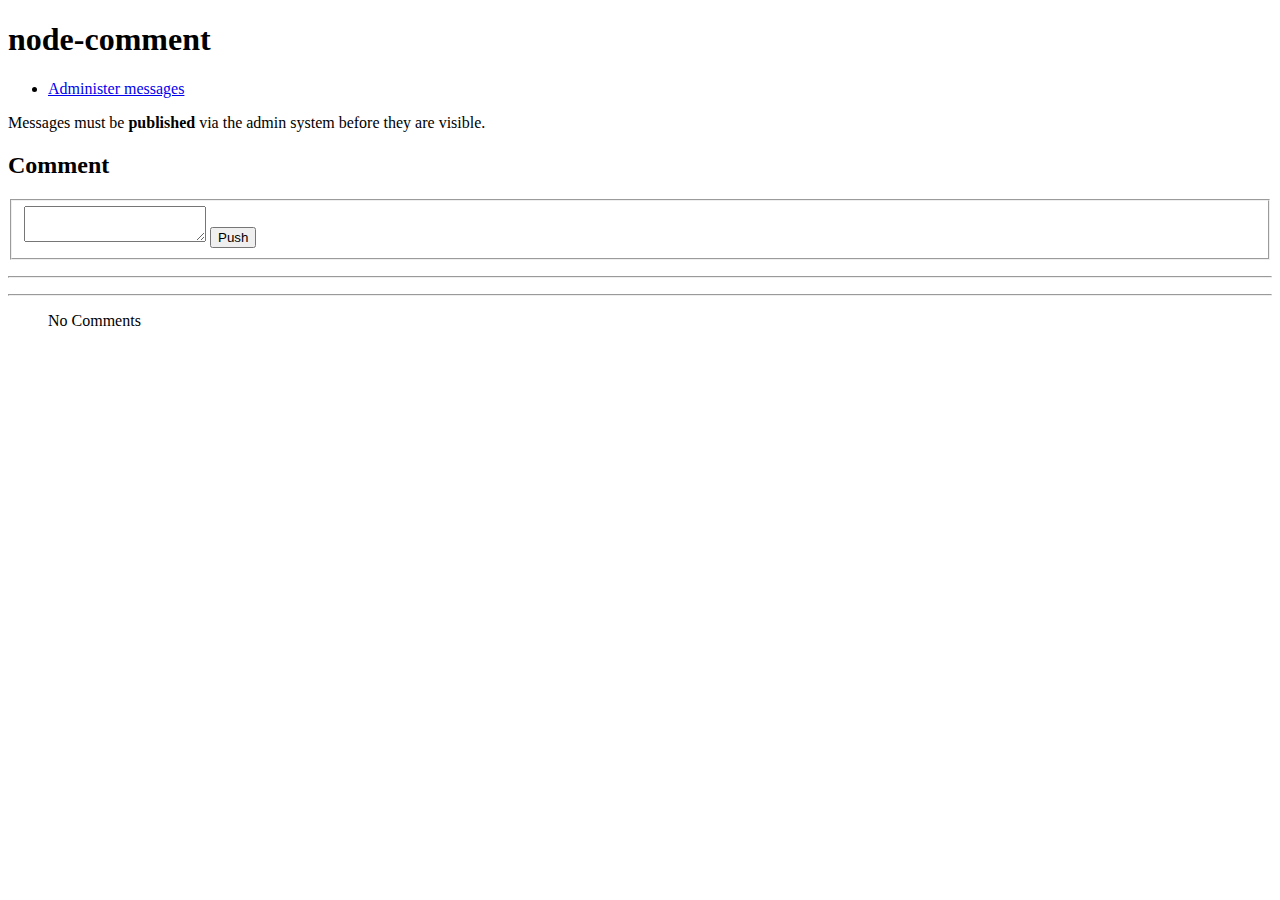
==== public/index.html @ 36d7f4ae "Merge branch 'master' of git://github.com/davidlowry/node-comment into davidlowry/master" ====
<!DOCTYPE HTML PUBLIC "-//W3C//DTD HTML 4.01//EN" "http://www.w3.org/TR/html4/strict.dtd"> 
<html lang="en"> 
<head> 
  <meta http-equiv="Content-Type" content="text/html; charset=utf-8" /> 
  <title>PoC</title>
  
  <script src="/js/dep/jquery.js" type="text/javascript"></script>
  <script src="/js/dep/jquery.jsonp.js" type="text/javascript"></script>
  <script src="/js/lib/poll_client.js" type="text/javascript"></script>
  <script src="/js/lib/push_client.js" type="text/javascript"></script>
  
  
  <link rel="stylesheet" type="text/css" href="/css/reset.css" media="screen" />
	<link rel="stylesheet" type="text/css" href="/css/text.css" media="screen" />
	<link rel="stylesheet" type="text/css" href="/css/grid.css" media="screen" />
	<link rel="stylesheet" type="text/css" href="/css/layout.css" media="screen" />
	<link rel="stylesheet" type="text/css" href="/css/nav.css" media="screen" />
	
  <link rel="stylesheet" href="/css/master.css" type="text/css" media="screen, projection">
</head>
<body>
  <div class="container_16">
    <h1>node-comment</h1>
    <ul class="menu">
      <li><a href="admin.html">Administer messages</a></li>
    </ul>
    
    <p>Messages must be <strong>published</strong> via the admin system before they are visible.</p>
    
    <form>
      <h2>Comment</h2>
      <fieldset>
        <textarea id="message"></textarea>
        <input type="submit" value="Push">
      </fieldset>
      <p id="pushstatus"></p>
    </form>
    
    <hr />
    <p id="status"></p>
    <hr />

    <ul id="messages">No Comments</ul>
  </div>
</body>
</html>
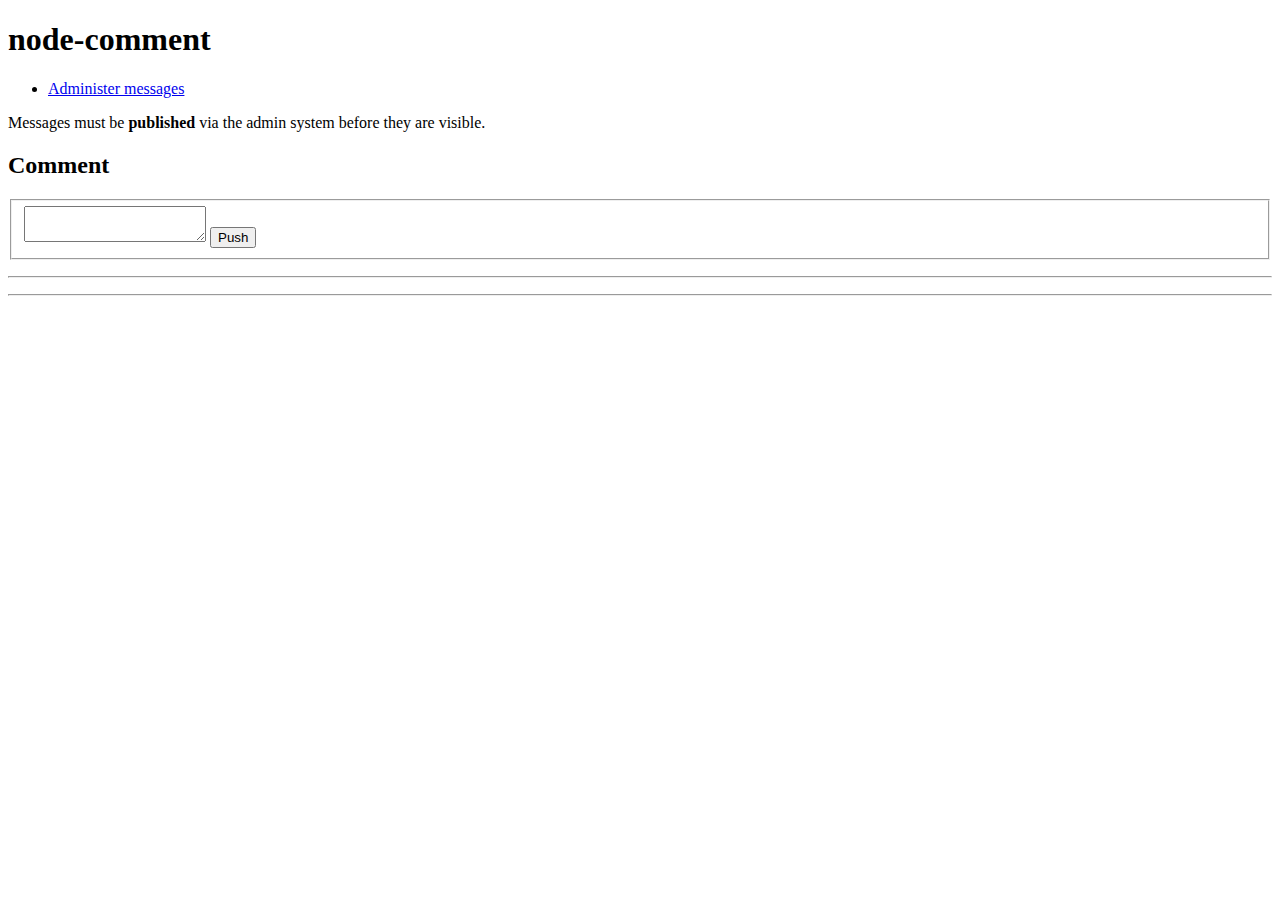
==== commit 6d6ed030: "Trying to get admin server to work properly, by not re-sending approved messages to the admin backen" ====
--- a/public/index.html
+++ b/public/index.html
@@ -2,10 +2,13 @@
 <html lang="en"> 
 <head> 
   <meta http-equiv="Content-Type" content="text/html; charset=utf-8" /> 
-  <title>PoC</title>
+  <title>node-comment</title>
   
   <script src="/js/dep/jquery.js" type="text/javascript"></script>
   <script src="/js/dep/jquery.jsonp.js" type="text/javascript"></script>
+  <script src="/js/dep/jquery.timeago.js" type="text/javascript"></script>
+  <script src="/js/dep/mustache.js" type="text/javascript"></script>
+  
   <script src="/js/lib/poll_client.js" type="text/javascript"></script>
   <script src="/js/lib/push_client.js" type="text/javascript"></script>
   
@@ -40,7 +43,7 @@
     <p id="status"></p>
     <hr />
 
-    <ul id="messages">No Comments</ul>
+    <ul id="messages"></ul>
   </div>
 </body>
 </html> 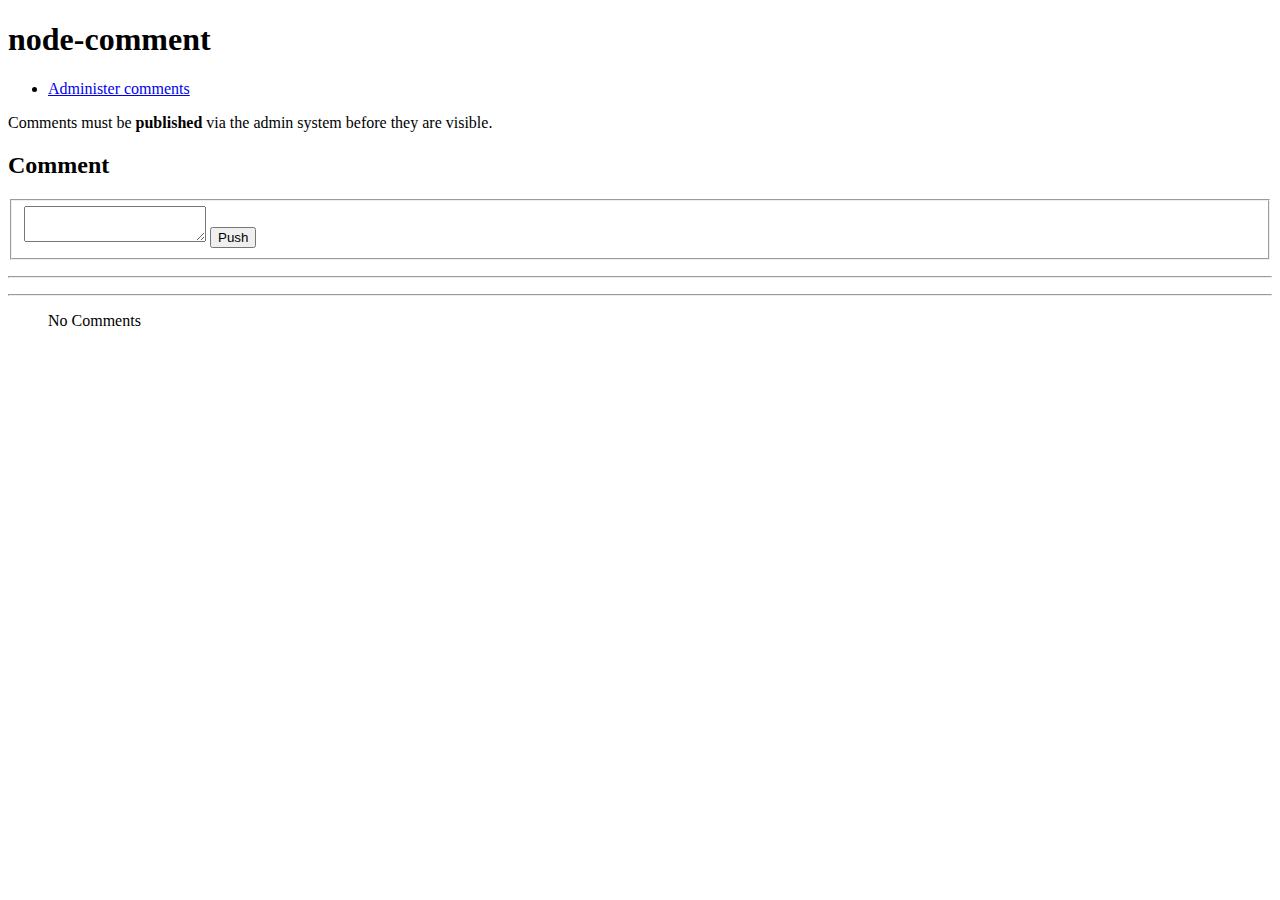
==== commit 04f6a226: "Merge felix's work, refactor a bit, add Mustache.js for node works, add views dir, add admin templat" ====
--- a/public/index.html
+++ b/public/index.html
@@ -25,15 +25,15 @@
   <div class="container_16">
     <h1>node-comment</h1>
     <ul class="menu">
-      <li><a href="admin.html">Administer messages</a></li>
+      <li><a href="admin.html">Administer comments</a></li>
     </ul>
     
-    <p>Messages must be <strong>published</strong> via the admin system before they are visible.</p>
+    <p>Comments must be <strong>published</strong> via the admin system before they are visible.</p>
     
     <form>
       <h2>Comment</h2>
       <fieldset>
-        <textarea id="message"></textarea>
+        <textarea id="comment"></textarea>
         <input type="submit" value="Push">
       </fieldset>
       <p id="pushstatus"></p>
@@ -43,7 +43,12 @@
     <p id="status"></p>
     <hr />
 
-    <ul id="messages"></ul>
+    <ul id="comments">No Comments</ul>
   </div>
 </body>
+<script type="text/javascript">
+jQuery(document).ready(function() {
+  jQuery('abbr.timeago').timeago();
+});
+</script>
 </html> 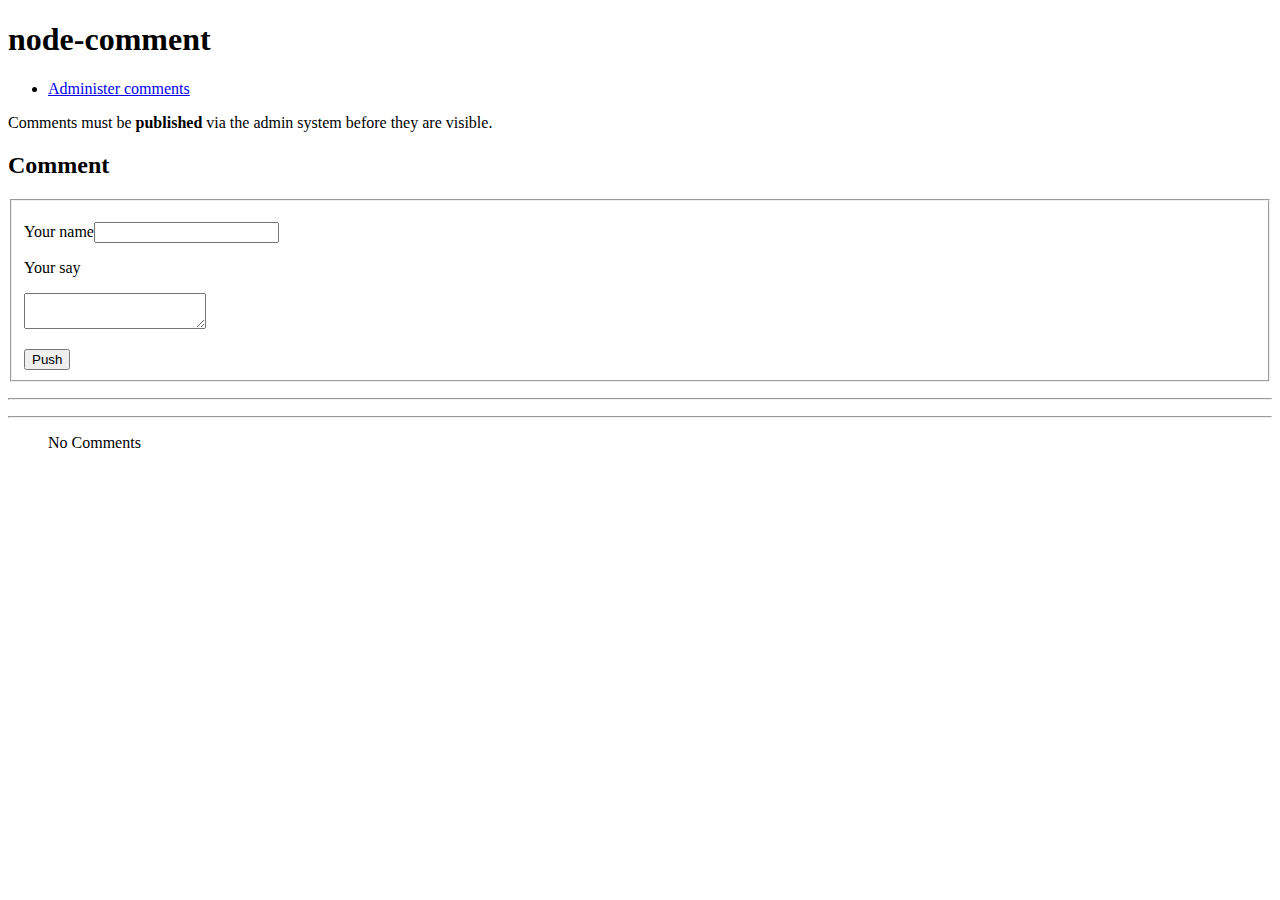
==== commit e8e81467: "Add a user's name entry box to frontend, capture and store in couch, add displaying functionality to" ====
--- a/public/index.html
+++ b/public/index.html
@@ -32,8 +32,10 @@
     
     <form>
       <h2>Comment</h2>
-      <fieldset>
-        <textarea id="comment"></textarea>
+      <fieldset class="grid_8">
+        <p><label for="name">Your name</label><input id="name" type="text"/></p>
+        <p><label for="comment">Your say</label></p>
+        <p><textarea id="comment"></textarea></p>
         <input type="submit" value="Push">
       </fieldset>
       <p id="pushstatus"></p>
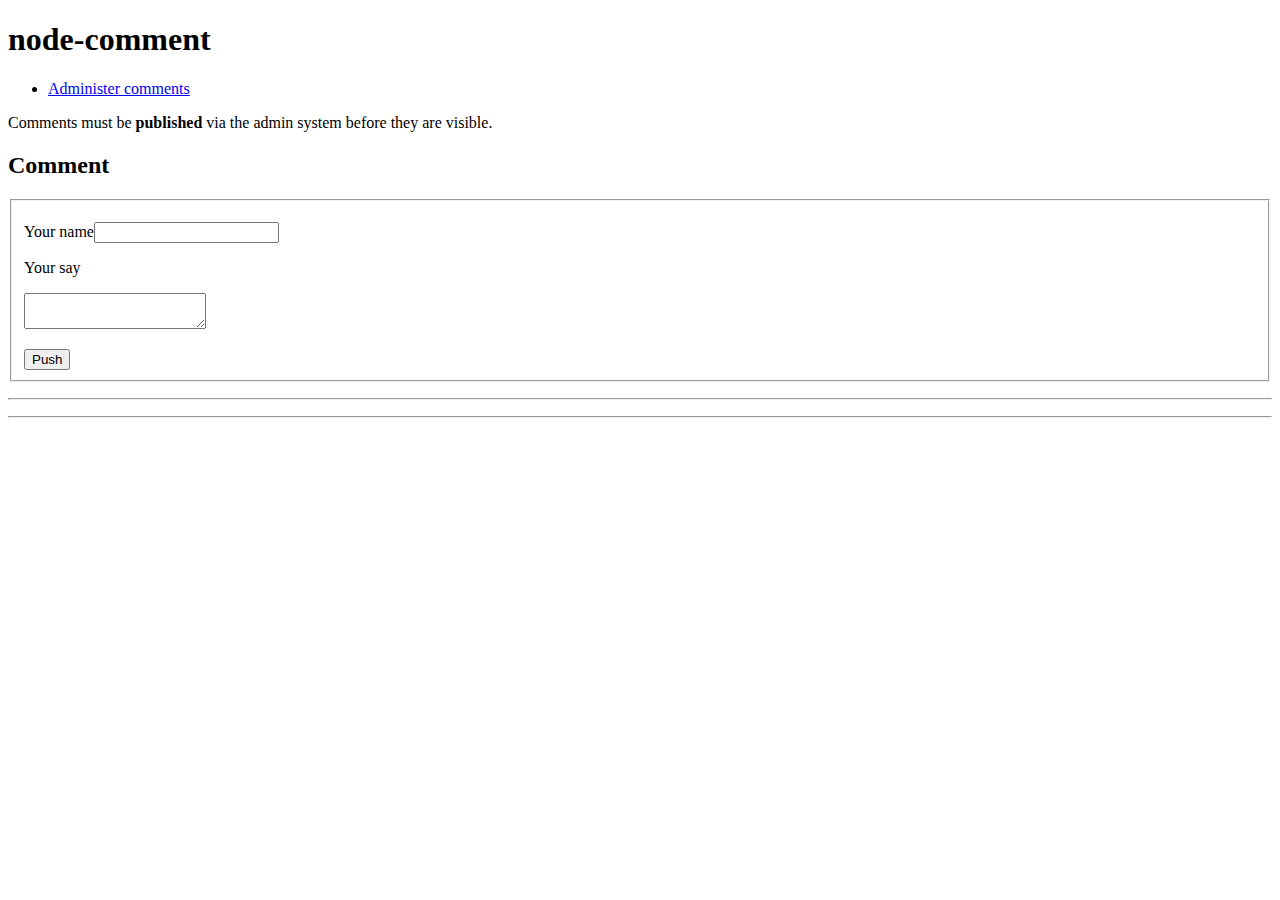
==== commit 6ca68174: "Fixing up the views a little, remove dummy placeholder text. Add back timeago pre-generation for now" ====
--- a/public/index.html
+++ b/public/index.html
@@ -45,7 +45,7 @@
     <p id="status"></p>
     <hr />
 
-    <ul id="comments">No Comments</ul>
+    <ul id="comments"></ul>
   </div>
 </body>
 <script type="text/javascript">
